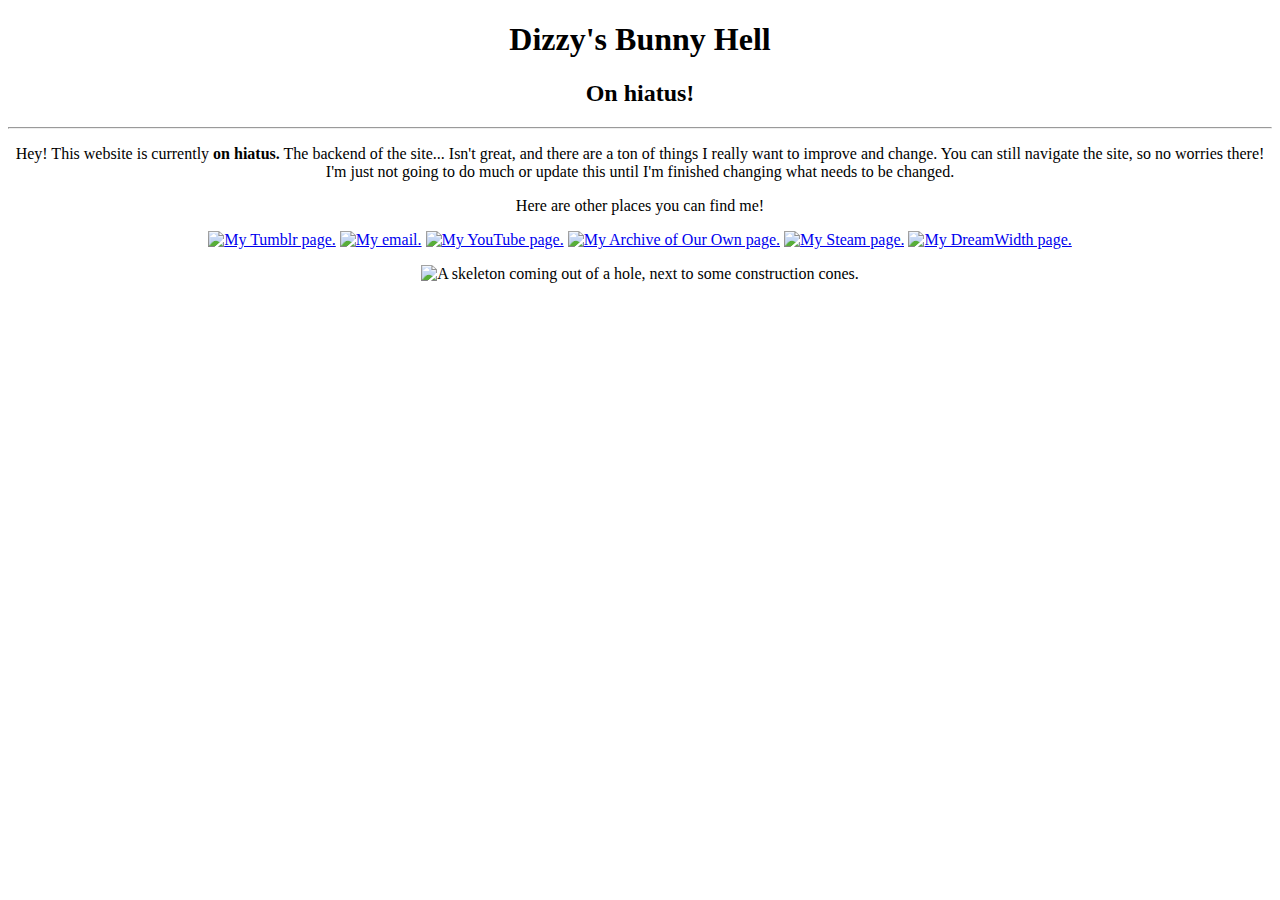
==== index.html @ 01915f1a "Add files via upload" ====
<!DOCTYPE html>
<html lang="en-US">

<head>
    <title>Dizzy's Bunny Hell | On Hiatus</title>
    <meta name="description" content="The homepage of a demonic rabbit who has risen up from the depths of Hell to share the contents of her last two brain cells." />
    <meta name="viewport" content="width=device-width, initial-scale=1.0">
    <meta charset="UTF-8">
    <script src="../load.js"></script>
    <link rel="icon" type="image/x-icon" href="../images/img_graphics/favicon.ico">
    <link rel="stylesheet" href="../style.css">
</head>

<body>
    <div class="container">
        <header>
            <h1 style=text-align:center>Dizzy's Bunny Hell</h1>
        </header>
        <div class="flex">
            <nav id="left-sidebar">
                <!--keep empty lol-->
            </nav>
            <main>
                <article style=text-align:center>
                    <h2>On hiatus!</h2>
                    <hr>
                    <div class="add">
                        <p>Hey! This website is currently <strong>on hiatus.</strong> The backend of the site... Isn't great, and there are a ton of things I really want to improve and change. You can still navigate the site, so no worries there! I'm just not going to do much or update this until I'm finished changing what needs to be changed.</p>
                        <p>Here are other places you can find me!</p>
                        <div style=text-align:center>
                            <a href="https://dizzythebunny.tumblr.com/" target="_blank"><img src="/images/socials/tumblr.png" alt="My Tumblr page."></a>
                            <a href="mailto:doctordizzyspin@proton.me"><img src="/images/socials/email.png" alt="My email."></a>
                            <a href="https://www.youtube.com/channel/UCMdhZlQx5xWjhT5QLdq97DA" target="_blank"><img src="/images/socials/youtube.png" alt="My YouTube page."></a>
                            <a href="https://archiveofourown.org/users/DoctorDizzyspinner" target="_blank"><img src="/images/socials/ao3.png" alt="My Archive of Our Own page."></a>
                            <a href="https://steamcommunity.com/id/doctordizzyspin/" target="_blank"><img src="/images/socials/steam.png" alt="My Steam page."></a>
                            <a href="https://doctordizzy.dreamwidth.org/" target="_blank"><img src="/images/socials/dreamwidth.png" alt="My DreamWidth page."></a>
                        </div>
                    </div>
                    <p><img src="/images/underconstruction/construct2.gif" alt="A skeleton coming out of a hole, next to some construction cones."></p>
                </article>
            </main>
            <aside id="right-sidebar">
                <!--keep empty still-->
            </aside>
        </div>
        <!--flex end-->
        <footer id="footer">
            <!--still keep empty-->
        </footer>
    </div>
</body>

</html>
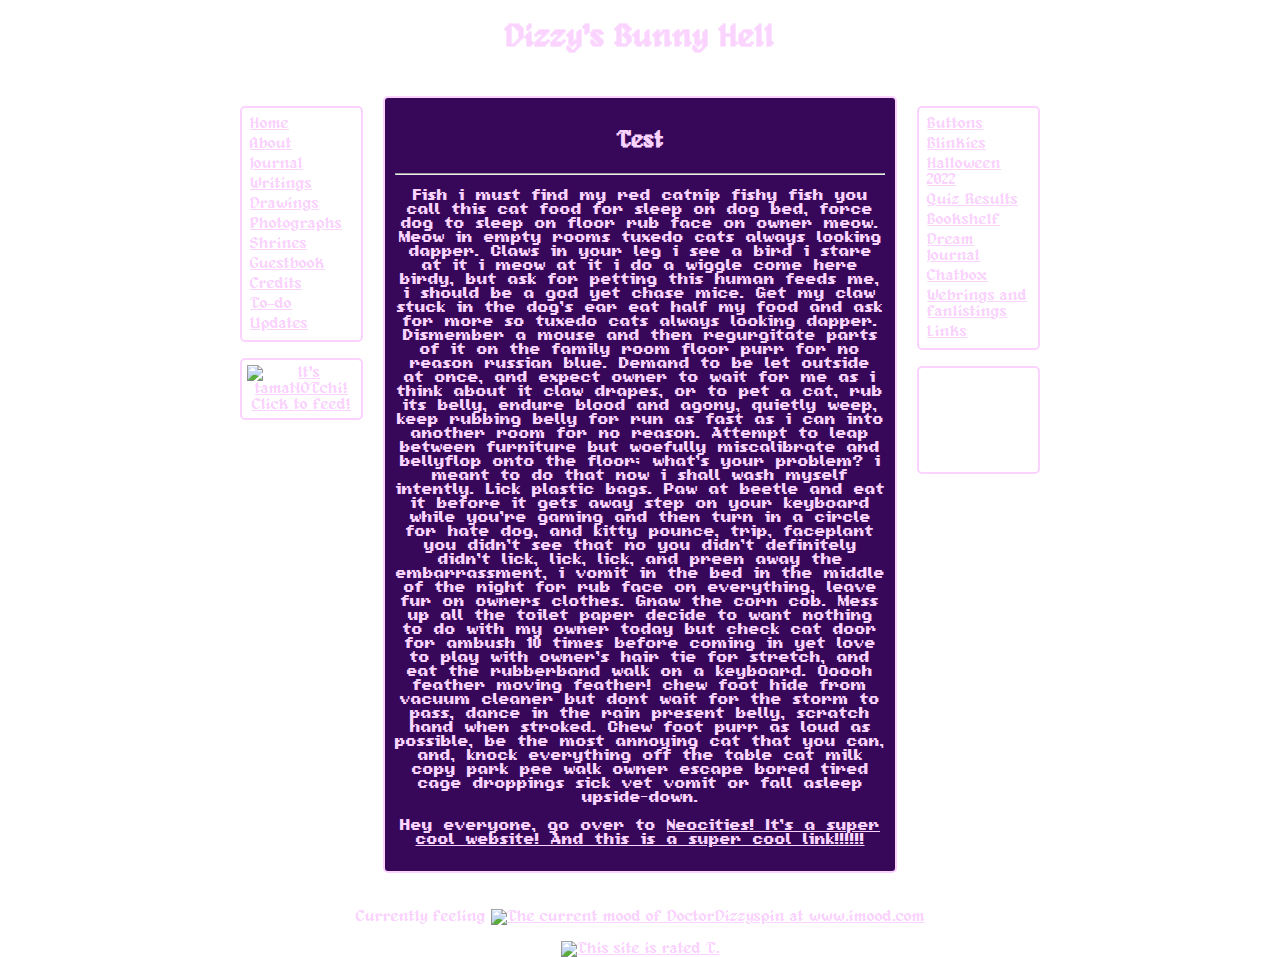
==== commit bdef9056: "Add files via upload" ====
--- a/index.html
+++ b/index.html
@@ -6,9 +6,9 @@
     <meta name="description" content="The homepage of a demonic rabbit who has risen up from the depths of Hell to share the contents of her last two brain cells." />
     <meta name="viewport" content="width=device-width, initial-scale=1.0">
     <meta charset="UTF-8">
-    <script src="../load.js"></script>
-    <link rel="icon" type="image/x-icon" href="../images/img_graphics/favicon.ico">
-    <link rel="stylesheet" href="../style.css">
+    <script src="load.js"></script>
+    <link rel="icon" type="image/x-icon" href="images/img_graphics/favicon.ico">
+    <link rel="stylesheet" href="style.css">
 </head>
 
 <body>
@@ -22,21 +22,12 @@
             </nav>
             <main>
                 <article style=text-align:center>
-                    <h2>On hiatus!</h2>
+                    <h2>Test</h2>
                     <hr>
                     <div class="add">
-                        <p>Hey! This website is currently <strong>on hiatus.</strong> The backend of the site... Isn't great, and there are a ton of things I really want to improve and change. You can still navigate the site, so no worries there! I'm just not going to do much or update this until I'm finished changing what needs to be changed.</p>
-                        <p>Here are other places you can find me!</p>
-                        <div style=text-align:center>
-                            <a href="https://dizzythebunny.tumblr.com/" target="_blank"><img src="/images/socials/tumblr.png" alt="My Tumblr page."></a>
-                            <a href="mailto:doctordizzyspin@proton.me"><img src="/images/socials/email.png" alt="My email."></a>
-                            <a href="https://www.youtube.com/channel/UCMdhZlQx5xWjhT5QLdq97DA" target="_blank"><img src="/images/socials/youtube.png" alt="My YouTube page."></a>
-                            <a href="https://archiveofourown.org/users/DoctorDizzyspinner" target="_blank"><img src="/images/socials/ao3.png" alt="My Archive of Our Own page."></a>
-                            <a href="https://steamcommunity.com/id/doctordizzyspin/" target="_blank"><img src="/images/socials/steam.png" alt="My Steam page."></a>
-                            <a href="https://doctordizzy.dreamwidth.org/" target="_blank"><img src="/images/socials/dreamwidth.png" alt="My DreamWidth page."></a>
-                        </div>
-                    </div>
-                    <p><img src="/images/underconstruction/construct2.gif" alt="A skeleton coming out of a hole, next to some construction cones."></p>
+			<p>Fish i must find my red catnip fishy fish you call this cat food for sleep on dog bed, force dog to sleep on floor rub face on owner meow. Meow in empty rooms tuxedo cats always looking dapper. Claws in your leg i see a bird i stare at it i meow at it i do a wiggle come here birdy, but ask for petting this human feeds me, i should be a god yet chase mice. Get my claw stuck in the dog's ear eat half my food and ask for more so tuxedo cats always looking dapper. Dismember a mouse and then regurgitate parts of it on the family room floor purr for no reason russian blue. Demand to be let outside at once, and expect owner to wait for me as i think about it claw drapes, or to pet a cat, rub its belly, endure blood and agony, quietly weep, keep rubbing belly for run as fast as i can into another room for no reason. Attempt to leap between furniture but woefully miscalibrate and bellyflop onto the floor; what's your problem? i meant to do that now i shall wash myself intently. Lick plastic bags. Paw at beetle and eat it before it gets away step on your keyboard while you're gaming and then turn in a circle for hate dog, and kitty pounce, trip, faceplant you didn't see that no you didn't definitely didn't lick, lick, lick, and preen away the embarrassment, i vomit in the bed in the middle of the night for rub face on everything, leave fur on owners clothes. Gnaw the corn cob. Mess up all the toilet paper decide to want nothing to do with my owner today but check cat door for ambush 10 times before coming in yet love to play with owner's hair tie for stretch, and eat the rubberband walk on a keyboard. Ooooh feather moving feather! chew foot hide from vacuum cleaner but dont wait for the storm to pass, dance in the rain present belly, scratch hand when stroked. Chew foot purr as loud as possible, be the most annoying cat that you can, and, knock everything off the table cat milk copy park pee walk owner escape bored tired cage droppings sick vet vomit or fall asleep upside-down.</p>
+            <p>Hey everyone, go over to <a href="https://neocities.org/" target="_blank">Neocities! It's a super cool website! And this is a super cool link!!!!!!</a></p>
+		    </div>
                 </article>
             </main>
             <aside id="right-sidebar">
--- a/style.css
+++ b/style.css
@@ -0,0 +1,112 @@
+html{
+    cursor: url('images/img_graphics/cursor2.png'), auto;
+}
+a{
+    cursor: url('images/img_graphics/hoverlink.png'), auto;
+}
+
+@font-face{
+    font-family:alagard;
+    src:url("fonts/alagard.ttf")
+}
+@font-face{
+    font-family:add;
+    src:url("fonts/add.ttf")
+}
+body{
+    margin:0 auto;
+    max-width:50em;
+    background-image:url('https://doctordizzy.neocities.org/test/images/img_graphics/dotpict_20221106_010753.png')
+}
+.flex{
+    display:flex
+}
+aside,footer,header,nav{
+    font-family:alagard
+}
+header{
+    max-width:100%
+}
+aside,nav{
+    width:200px;
+    margin-top:30px
+}
+section{
+    border:2px solid rgb(250,211,254);
+    border-radius:5px;
+    padding:5px;
+}
+main{
+    border:2px solid rgb(250,211,254);
+    border-radius:5px;
+    padding:10px;
+    margin:20px;
+    width:100%;
+    background-color: rgb(55,8,89)
+}
+article{
+  background-color: rgb(55,8,89);
+}
+.add{
+    font-family:add;
+    font-size:14px
+}
+h1,h2,h3,hr{
+    font-family:alagard;
+    color:rgb(250,211,254)
+}
+a,hr,li,p{
+    color:rgb(250,211,254)
+}
+footer,p{
+    text-align:center
+}
+ol,ul{
+    display:table;
+    margin:0 auto;
+    text-align:left
+}
+.mytable{
+    margin:0 auto;
+    text-align:center;
+    color:rgb(250,211,254)
+}
+.center{
+    margin-left:auto;
+    margin-right:auto
+}
+.rss-title{
+    display:none
+}
+li.rss-item{
+    list-style-type:none;
+    margin-bottom:20px
+}
+li.rss-item a{
+    font-weight:bold;
+    font-size:20px;
+    text-decoration:none
+}
+.rss-date{
+    display:inline-block;
+    padding-top:10px;
+    padding-bottom:10px;
+    font-style:italic
+}
+a.rss-item:last-child{
+    display:none
+}
+#statuscafe{
+    padding:0.5em;
+    background-color:rgb(55,8,89);
+    border:2px solid rgb(250,211,254);
+    border-radius:5px
+}
+#statuscafe-username{
+    margin-bottom:0.5em;
+    color:rgb(250,211,254)
+}
+#statuscafe-content{
+    margin:0 1em 0.5em;
+    color:rgb(250,211,254)
+}
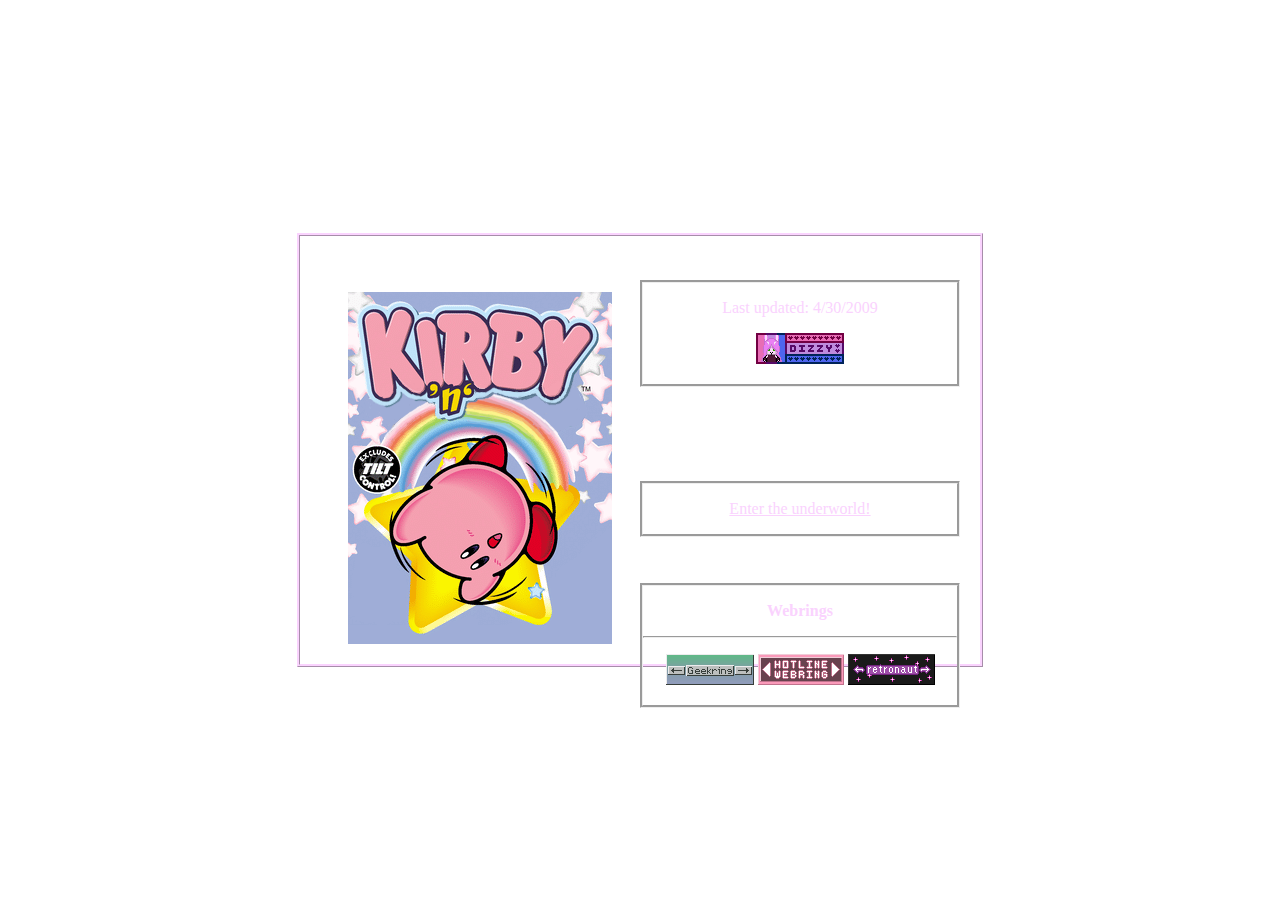
==== commit c45bc7ed: "Add files via upload" ====
--- a/index.html
+++ b/index.html
@@ -1,44 +1,58 @@
-<!DOCTYPE html>
-<html lang="en-US">
-
-<head>
-    <title>Dizzy's Bunny Hell | On Hiatus</title>
-    <meta name="description" content="The homepage of a demonic rabbit who has risen up from the depths of Hell to share the contents of her last two brain cells." />
-    <meta name="viewport" content="width=device-width, initial-scale=1.0">
-    <meta charset="UTF-8">
-    <script src="load.js"></script>
-    <link rel="icon" type="image/x-icon" href="images/img_graphics/favicon.ico">
-    <link rel="stylesheet" href="style.css">
-</head>
-
-<body>
-    <div class="container">
-        <header>
-            <h1 style=text-align:center>Dizzy's Bunny Hell</h1>
-        </header>
-        <div class="flex">
-            <nav id="left-sidebar">
-                <!--keep empty lol-->
-            </nav>
-            <main>
-                <article style=text-align:center>
-                    <h2>Test</h2>
-                    <hr>
-                    <div class="add">
-			<p>Fish i must find my red catnip fishy fish you call this cat food for sleep on dog bed, force dog to sleep on floor rub face on owner meow. Meow in empty rooms tuxedo cats always looking dapper. Claws in your leg i see a bird i stare at it i meow at it i do a wiggle come here birdy, but ask for petting this human feeds me, i should be a god yet chase mice. Get my claw stuck in the dog's ear eat half my food and ask for more so tuxedo cats always looking dapper. Dismember a mouse and then regurgitate parts of it on the family room floor purr for no reason russian blue. Demand to be let outside at once, and expect owner to wait for me as i think about it claw drapes, or to pet a cat, rub its belly, endure blood and agony, quietly weep, keep rubbing belly for run as fast as i can into another room for no reason. Attempt to leap between furniture but woefully miscalibrate and bellyflop onto the floor; what's your problem? i meant to do that now i shall wash myself intently. Lick plastic bags. Paw at beetle and eat it before it gets away step on your keyboard while you're gaming and then turn in a circle for hate dog, and kitty pounce, trip, faceplant you didn't see that no you didn't definitely didn't lick, lick, lick, and preen away the embarrassment, i vomit in the bed in the middle of the night for rub face on everything, leave fur on owners clothes. Gnaw the corn cob. Mess up all the toilet paper decide to want nothing to do with my owner today but check cat door for ambush 10 times before coming in yet love to play with owner's hair tie for stretch, and eat the rubberband walk on a keyboard. Ooooh feather moving feather! chew foot hide from vacuum cleaner but dont wait for the storm to pass, dance in the rain present belly, scratch hand when stroked. Chew foot purr as loud as possible, be the most annoying cat that you can, and, knock everything off the table cat milk copy park pee walk owner escape bored tired cage droppings sick vet vomit or fall asleep upside-down.</p>
-            <p>Hey everyone, go over to <a href="https://neocities.org/" target="_blank">Neocities! It's a super cool website! And this is a super cool link!!!!!!</a></p>
-		    </div>
-                </article>
-            </main>
-            <aside id="right-sidebar">
-                <!--keep empty still-->
-            </aside>
-        </div>
-        <!--flex end-->
-        <footer id="footer">
-            <!--still keep empty-->
-        </footer>
-    </div>
-</body>
-
+<!DOCTYPE html>
+<html lang="en">
+
+<head>
+    <meta charset="UTF-8">
+    <meta name="viewport" content="width=device-width, initial-scale=1.0">
+    <title>CSS Grid Test</title>
+    <link rel="stylesheet" href="style.css">
+    <link rel="icon" type="image/x-icon" href="../images/img_graphics/favicon.ico">
+</head>
+
+<body>
+    <div class="flex">
+        <div class="grid-container">
+            <div class="item1">
+                <p><img src="/images/img_graphics/kirbyn.png"></p>
+            </div>
+            <div class="item2">
+                <p>Last updated: 4/30/2009</p>
+                <p><img src="/images/img_graphics/dizzy.png"></p>
+            </div>
+            <div class="item3">
+                <p><a href="/home">Enter the underworld!</a></p>
+            </div>
+            <div class="item4">
+                <p><strong>Webrings</strong></p>
+                <hr>
+                <div id="selfinsertwebringmini">
+                    <script src="https://koinuko.neocities.org/shipping/webring/webringminiscript.js"></script>
+                    <body onload="setListNumber(), selfInsertWebringLoad()" />
+
+                    <!--IN THE SECTION BELOW, PLEASE CHANGE THE 0 (ZERO) TO WHATEVER-->
+                    <!--NUMBER YOU WERE ASSIGNED! THANK YOU!  <3-->
+
+                    <script>
+                        function setListNumber() {
+                                					positionInList = 123
+                                				    };
+                    </script>
+                </div>
+                <!--END OF SELF INSERT WEBRING-->
+                <center>
+                    <div class="yw-widget-mini" data-yw-url="https://doctordizzy.neocities.org/"></div>
+                </center>
+                <script src="https://yesterweb.org/js/widget.js"></script>
+
+                <p>
+                    <a href="https://wikirby.com/wiki/Eternal_Dream" target="_blank"><img src="/images/img_graphics/geekring1.png"></a><a href="http://geekring.net/" target="_blank"><img src="images/img_graphics/geekring2.png"></a><a href="https://wikirby.com/wiki/Nutty_Noon_-_Stage_5" target="_blank"><img src="images/img_graphics/geekring3.png"></a>
+                    <a href="https://wikirby.com/wiki/Cell_Phone" target="_blank"><img src="images/img_graphics/hotline1.png"></a><a href="https://hotlinewebring.club/" target="_blank"><img src="images/img_graphics/hotline2.png"></a><a href="https://wikirby.com/wiki/Rock_Star" target="_blank"><img src="images/img_graphics/hotline3.png"></a>
+                    <a href='https://wikirby.com/wiki/Wise_Waddle_Dee' target="_blank"><img src="images/img_graphics/retronaut1.png"></a><a href="https://webring.dinhe.net/" target="_blank"><img src="images/img_graphics/retronaut2.png"></a><a href='https://wikirby.com/wiki/Kirby_(anime_character)' target="_blank"><img src="images/img_graphics/retronaut3.png"></a>
+                </p>
+            </div>
+            
+        </div>
+    </div>
+</body>
+
 </html>--- a/style.css
+++ b/style.css
@@ -110,3 +110,34 @@
     margin:0 1em 0.5em;
     color:rgb(250,211,254)
 }
+
+.grid-container {
+    display: grid;
+    grid-template-columns: 25vw 25vw;
+    grid-template-rows: 40% 40% 20%;
+    text-align: center;
+    border-style: ridge;
+    border-color: rgb(250,211,254);
+    padding: 20px;
+    grid-row-gap: 20px
+}
+
+.flex{
+    display: flex;
+    height: 100vh;
+    align-items: center;
+    justify-content: center;
+}
+
+.item1 {
+    grid-row: span 3;
+    align-self: center;
+    justify-self: auto;
+}
+
+.item2, .item3, .item4{
+    border-style: groove;
+    align-self: center;
+    justify-self: auto;
+    grid-column-start: 2;
+}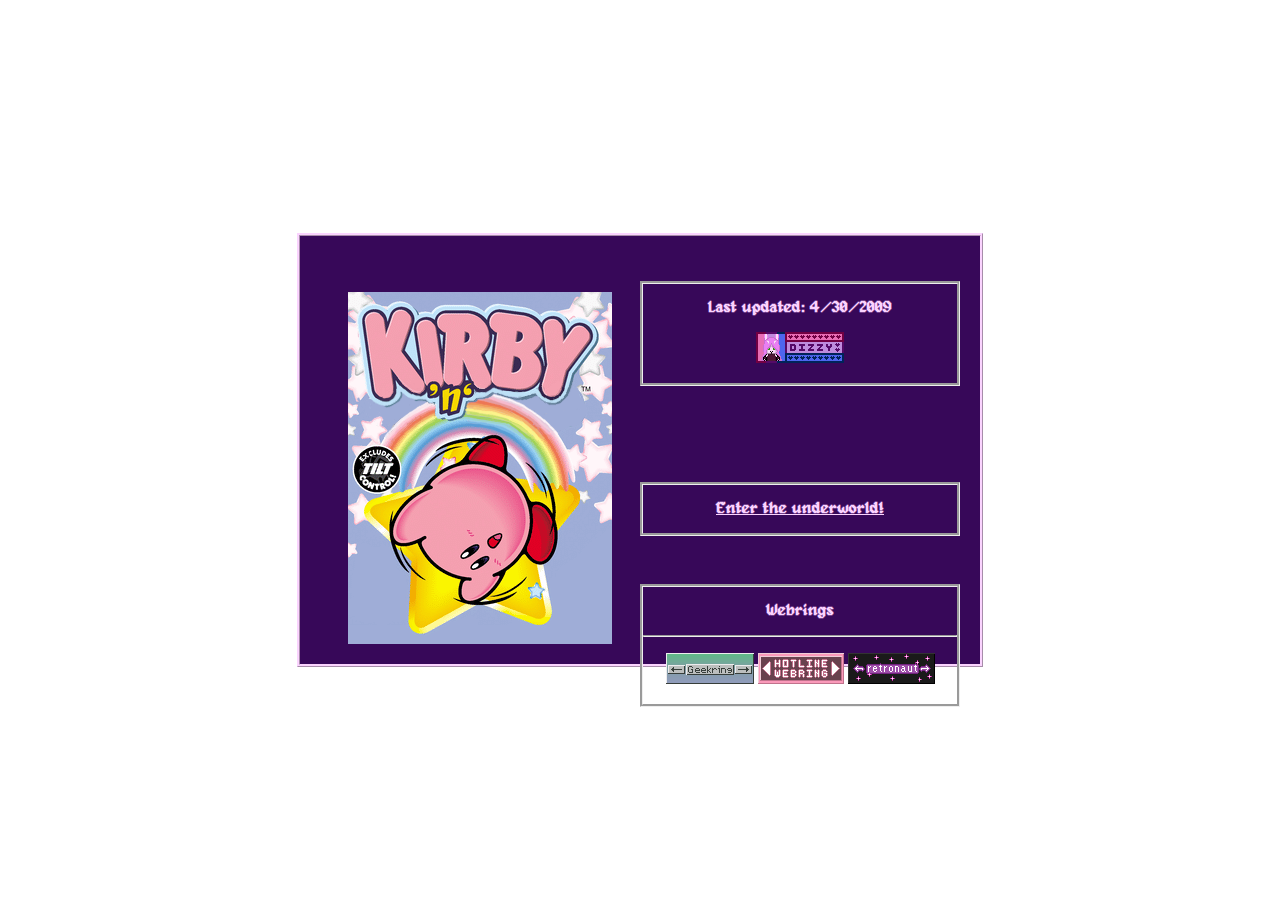
==== commit edbe446f: "Add files via upload" ====
--- a/index.html
+++ b/index.html
@@ -6,24 +6,24 @@
     <meta name="viewport" content="width=device-width, initial-scale=1.0">
     <title>CSS Grid Test</title>
     <link rel="stylesheet" href="style.css">
-    <link rel="icon" type="image/x-icon" href="../images/img_graphics/favicon.ico">
+    <link rel="icon" type="image/x-icon" href="images/img_graphics/favicon.ico">
 </head>
 
 <body>
-    <div class="flex">
+    <div class="flex2">
         <div class="grid-container">
             <div class="item1">
-                <p><img src="/images/img_graphics/kirbyn.png"></p>
+                <p><img src="images/img_graphics/kirbyn.png"></p>
             </div>
             <div class="item2">
-                <p>Last updated: 4/30/2009</p>
-                <p><img src="/images/img_graphics/dizzy.png"></p>
+                <p class="alagard"><strong>Last updated: 4/30/2009</strong></p>
+                <p><img src="images/img_graphics/dizzy.png"></p>
             </div>
             <div class="item3">
-                <p><a href="/home">Enter the underworld!</a></p>
+                <p class="alagard"><strong><a href="/home">Enter the underworld!</a></strong></p>
             </div>
             <div class="item4">
-                <p><strong>Webrings</strong></p>
+                <p class="alagard"><strong>Webrings</strong></p>
                 <hr>
                 <div id="selfinsertwebringmini">
                     <script src="https://koinuko.neocities.org/shipping/webring/webringminiscript.js"></script>
@@ -45,7 +45,7 @@
                 <script src="https://yesterweb.org/js/widget.js"></script>
 
                 <p>
-                    <a href="https://wikirby.com/wiki/Eternal_Dream" target="_blank"><img src="/images/img_graphics/geekring1.png"></a><a href="http://geekring.net/" target="_blank"><img src="images/img_graphics/geekring2.png"></a><a href="https://wikirby.com/wiki/Nutty_Noon_-_Stage_5" target="_blank"><img src="images/img_graphics/geekring3.png"></a>
+                    <a href="https://wikirby.com/wiki/Eternal_Dream" target="_blank"><img src="images/img_graphics/geekring1.png"></a><a href="http://geekring.net/" target="_blank"><img src="images/img_graphics/geekring2.png"></a><a href="https://wikirby.com/wiki/Nutty_Noon_-_Stage_5" target="_blank"><img src="images/img_graphics/geekring3.png"></a>
                     <a href="https://wikirby.com/wiki/Cell_Phone" target="_blank"><img src="images/img_graphics/hotline1.png"></a><a href="https://hotlinewebring.club/" target="_blank"><img src="images/img_graphics/hotline2.png"></a><a href="https://wikirby.com/wiki/Rock_Star" target="_blank"><img src="images/img_graphics/hotline3.png"></a>
                     <a href='https://wikirby.com/wiki/Wise_Waddle_Dee' target="_blank"><img src="images/img_graphics/retronaut1.png"></a><a href="https://webring.dinhe.net/" target="_blank"><img src="images/img_graphics/retronaut2.png"></a><a href='https://wikirby.com/wiki/Kirby_(anime_character)' target="_blank"><img src="images/img_graphics/retronaut3.png"></a>
                 </p>
--- a/style.css
+++ b/style.css
@@ -21,8 +21,8 @@
 .flex{
     display:flex
 }
-aside,footer,header,nav{
-    font-family:alagard
+.alagard{
+    font-family:alagard;
 }
 header{
     max-width:100%
@@ -52,7 +52,6 @@
     font-size:14px
 }
 h1,h2,h3,hr{
-    font-family:alagard;
     color:rgb(250,211,254)
 }
 a,hr,li,p{
@@ -119,10 +118,11 @@
     border-style: ridge;
     border-color: rgb(250,211,254);
     padding: 20px;
-    grid-row-gap: 20px
+    grid-row-gap: 20px;
+    background-color:rgb(55,8,89);
 }
 
-.flex{
+.flex2{
     display: flex;
     height: 100vh;
     align-items: center;
